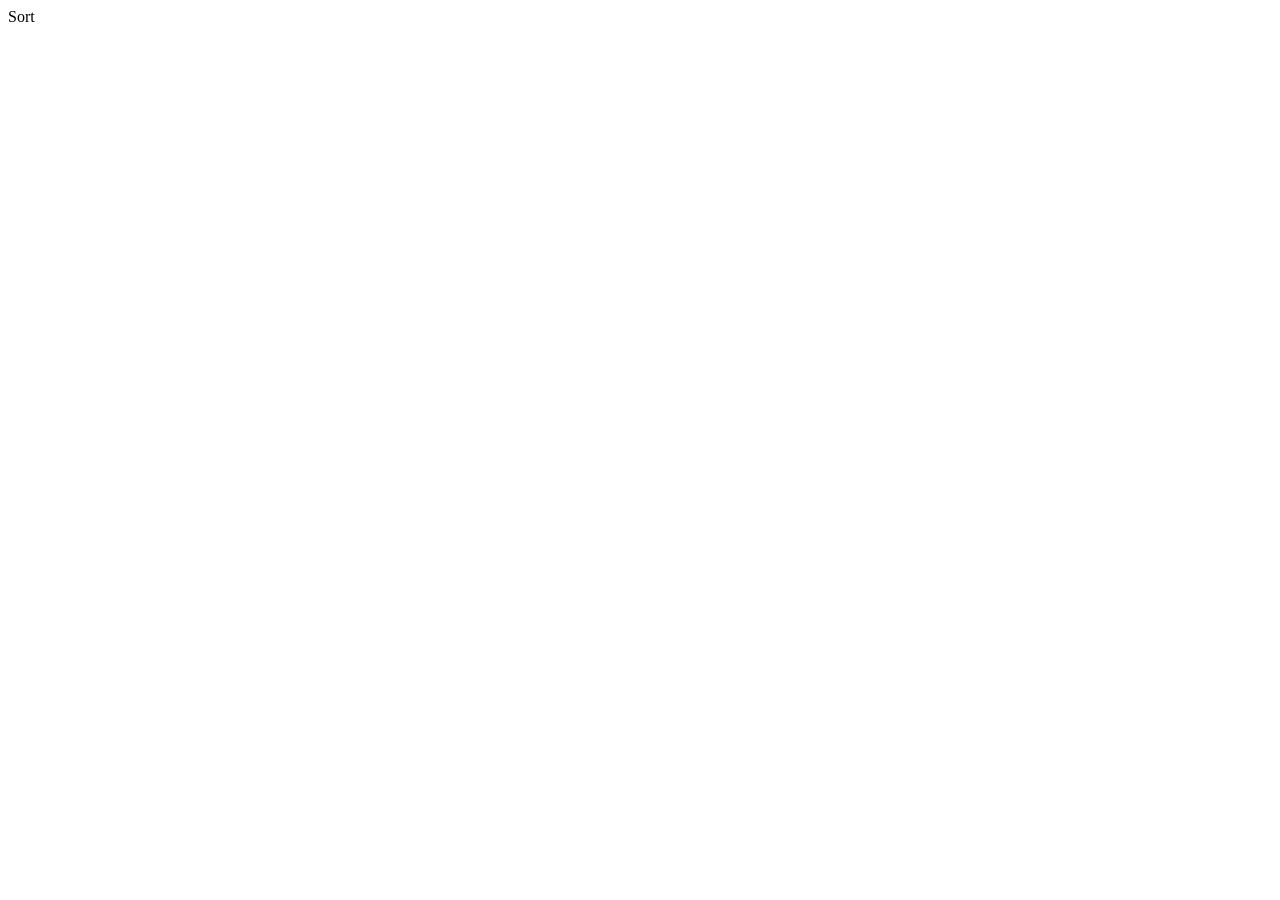
==== index.html @ 8b84a9fb "changes" ====
<!DOCTYPE html>
<html lang="en">
<head>
    <meta charset="UTF-8">
    <meta http-equiv="X-UA-Compatible" content="IE=edge">
    <meta name="viewport" content="width=device-width, initial-scale=1.0">
    <title>Document</title>
</head>
<body>
    Sort
</body>
</html>
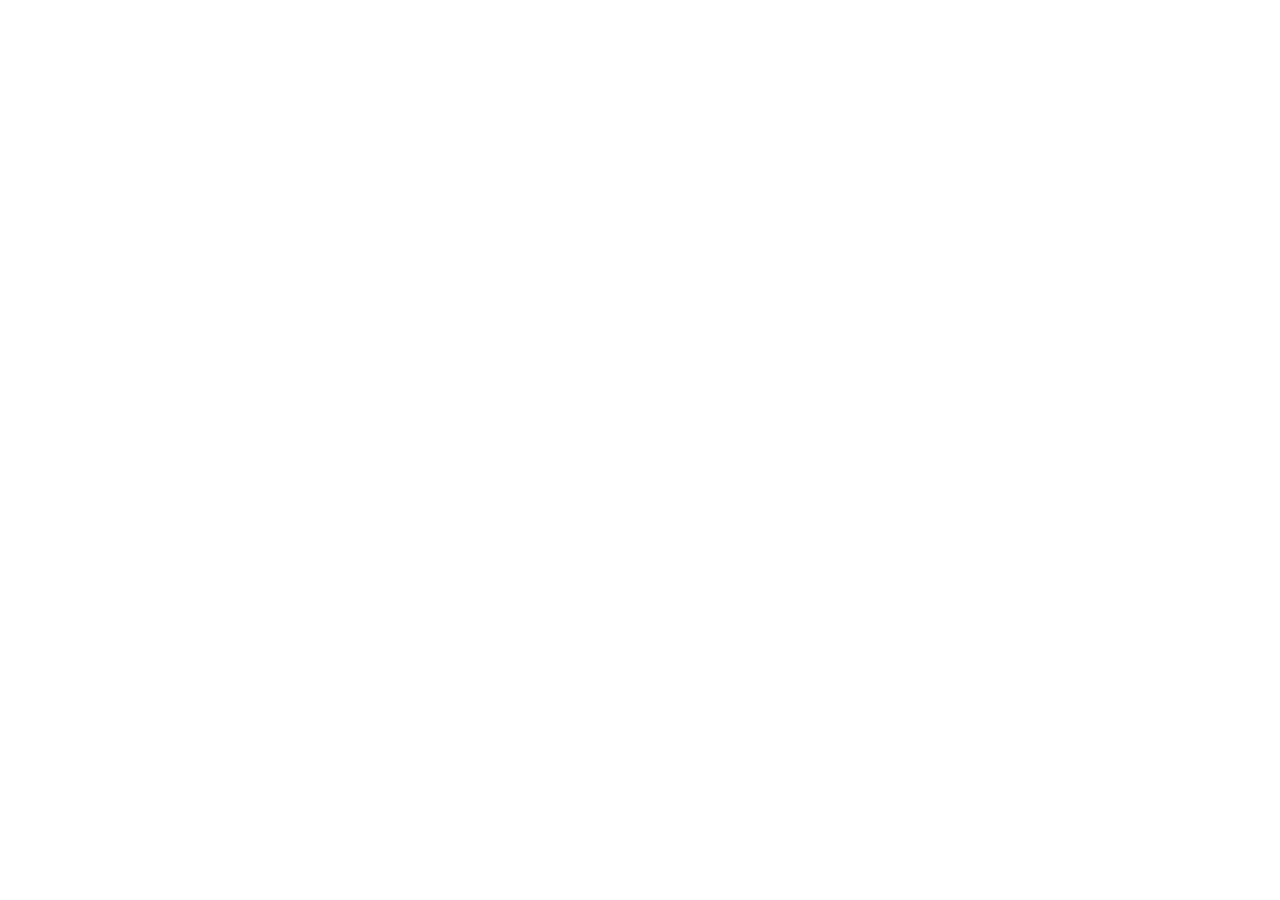
==== commit 9e8aa4d3: "updates" ====
--- a/index.html
+++ b/index.html
@@ -4,9 +4,12 @@
     <meta charset="UTF-8">
     <meta http-equiv="X-UA-Compatible" content="IE=edge">
     <meta name="viewport" content="width=device-width, initial-scale=1.0">
-    <title>Document</title>
+    <title>Sorting Algorithms Visualizer</title>
 </head>
 <body>
-    Sort
+    <!-- navbar -->
+    <header>
+        <nav></nav>
+    </header>
 </body>
 </html>
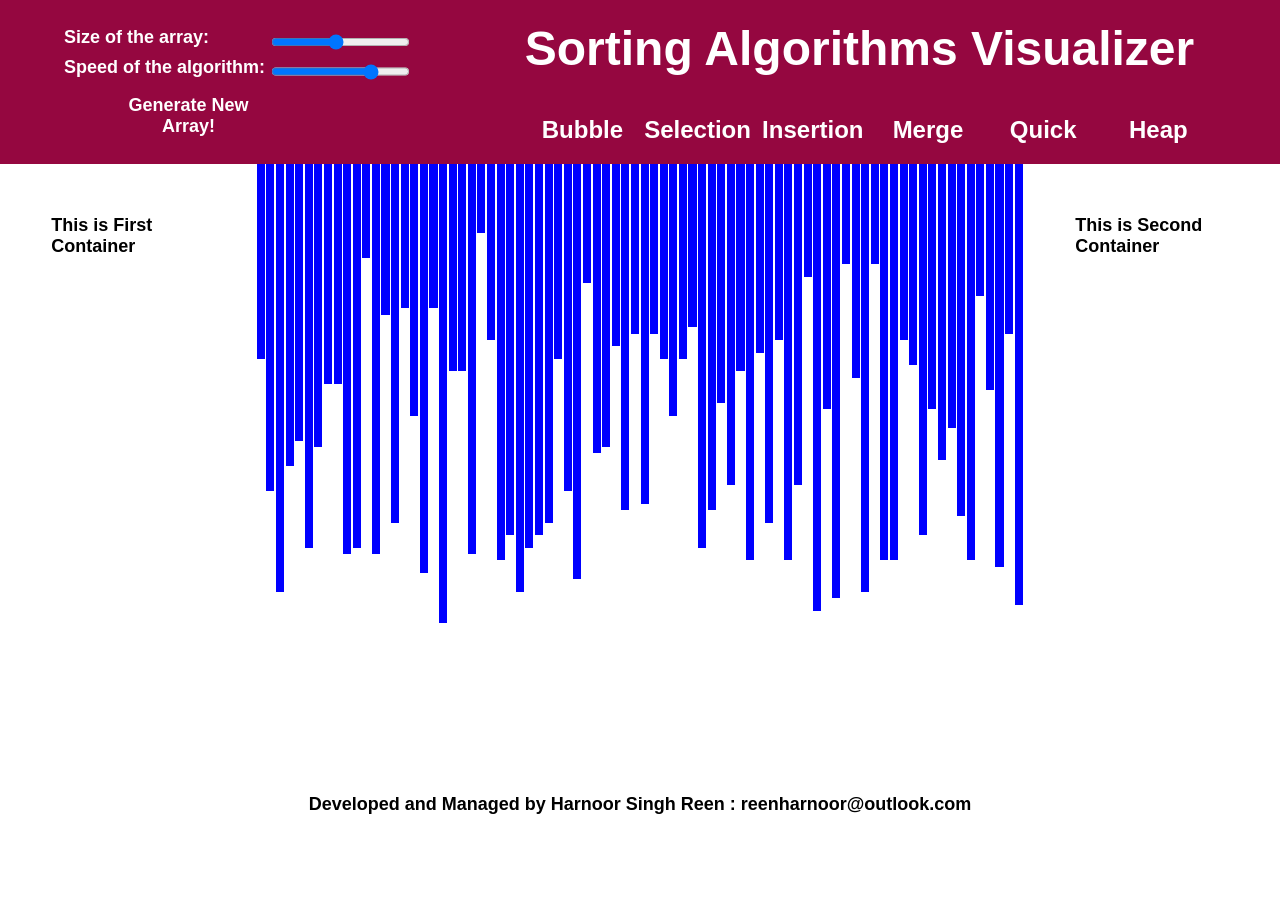
==== commit ea0b312f: "css" ====
--- a/index.html
+++ b/index.html
@@ -1,15 +1,71 @@
 <!DOCTYPE html>
 <html lang="en">
+
 <head>
     <meta charset="UTF-8">
     <meta http-equiv="X-UA-Compatible" content="IE=edge">
     <meta name="viewport" content="width=device-width, initial-scale=1.0">
     <title>Sorting Algorithms Visualizer</title>
+    <link rel="stylesheet" href="stylesheets/style.css">
 </head>
+
 <body>
-    <!-- navbar -->
-    <header>
-        <nav></nav>
-    </header>
-</body>
+
+    <body>
+
+        <header>
+            <nav>
+                <div class="array-inputs">
+                    <p>Size of the array:</p>
+                    <input id="a_size" type="range" min=20 max=150 step=1 value=80>
+                    <p>Speed of the algorithm:</p>
+                    <input id="a_speed" type="range" min=1 max=5 step=1 value=4>
+                    <button id="a_generate">Generate New Array!</button>
+                </div>
+
+                <div class="header_right">
+                    <p class="nav-heading">Sorting Algorithms Visualizer</p>
+
+                    <div class="algos">
+                        <button>Bubble</button>
+                        <button>Selection</button>
+                        <button>Insertion</button>
+                        <button>Merge</button>
+                        <button>Quick</button>
+                        <button style="margin-right: 0px;">Heap</button>
+                    </div>
+                </div>
+
+            </nav>
+        </header>
+
+        <section>
+
+            <div id="Info_Cont1">
+                <p>This is First Container</p>
+            </div>
+
+            <div id="array_container">
+
+            </div>
+
+            <div id="Info_Cont2">
+                <p>This is Second Container</p>
+            </div>
+
+        </section>
+
+        <footer>
+            Developed and Managed by Harnoor Singh Reen : reenharnoor@outlook.com
+        </footer>
+        <script src="./scripts/main.js"></script>
+        <script src="./scripts/visualizations.js"></script>
+        <script src="./scripts/bubbleSort.js"></script>
+        <script src="scripts\selectionSort.js"></script>
+        <script src="scripts\inserstionSort.js"></script>
+        <script src="./scripts/mergeSort.js"></script>
+        <script src="./scripts/quickSort.js"></script>
+        <script src="./scripts/heapSort.js"></script>
+    </body>
+
 </html>
--- a/stylesheets/style.css
+++ b/stylesheets/style.css
@@ -0,0 +1,145 @@
+* {
+    margin: 0px;
+    padding: 0px;
+    font-family: 'Helvetica Neue', Helvetica, Arial, sans-serif;
+    font-size: large;
+    font-weight: bold;
+    /* text-transform: uppercase; */
+  }
+  
+  nav {
+    background-color: #950740;
+    color: white;
+    display: -ms-grid;
+    display: grid;
+    -ms-grid-columns: 30% 60%;
+        grid-template-columns: 30% 60%;
+    -webkit-column-gap: 10%;
+            column-gap: 10%;
+    padding: 0% 5%;
+  }
+  
+  nav .array-inputs {
+    display: -ms-grid;
+    display: grid;
+    -ms-grid-columns: 60% 40%;
+        grid-template-columns: 60% 40%;
+    place-content: center;
+    padding: 5% 0%;
+  }
+  
+  nav .array-inputs #a_size {
+    padding: 5% 0%;
+  }
+  
+  nav .array-inputs #a_speed {
+    padding: 5% 0%;
+  }
+  
+  nav .array-inputs #a_generate {
+    background-color: transparent;
+    border: none;
+    outline: none;
+    color: white;
+    padding: 4% 0% 0% 0%;
+    padding-left: 20%;
+  }
+  
+  nav .array-inputs #a_generate:hover {
+    cursor: pointer;
+  }
+  
+  nav .header_right {
+    display: -webkit-box;
+    display: -ms-flexbox;
+    display: flex;
+    -webkit-box-orient: vertical;
+    -webkit-box-direction: normal;
+        -ms-flex-direction: column;
+            flex-direction: column;
+  }
+  
+  nav .header_right .nav-heading {
+    display: inline-block;
+    font-size: xxx-large;
+    padding: 3% 0%;
+  }
+  
+  nav .header_right .algos {
+    display: -ms-grid;
+    display: grid;
+    -ms-grid-columns: (16.66667%)[6];
+        grid-template-columns: repeat(6, 16.66667%);
+    place-content: center;
+    padding: 2% 0%;
+  }
+  
+  nav .header_right .algos button {
+    background-color: transparent;
+    border: none;
+    color: white;
+    outline: none;
+    padding: 5% 0%;
+    font-size: x-large;
+  }
+  
+  nav .header_right .algos button:hover {
+    background-color: blue;
+    cursor: pointer;
+  }
+  
+  nav .header_right .algos .butt_locked {
+    background-color: transparent;
+    cursor: pointer;
+  }
+  
+  nav .header_right .algos .butt_locked:hover {
+    background-color: transparent;
+    cursor: pointer;
+  }
+  
+  nav .header_right .algos .butt_selected {
+    background-color: white;
+    color: green;
+  }
+  
+  nav .header_right .algos .butt_selected:hover {
+    background-color: white;
+    cursor: pointer;
+  }
+  
+  nav .header_right .algos .butt_unselected:hover {
+    background-color: blue;
+    cursor: pointer;
+  }
+  
+  section {
+    display: -ms-grid;
+    display: grid;
+    -ms-grid-columns: 20% 60% 20%;
+        grid-template-columns: 20% 60% 20%;
+  }
+  
+  section #Info_Cont1 {
+    padding: 20%;
+  }
+  
+  section #array_container {
+    display: -webkit-box;
+    display: -ms-flexbox;
+    display: flex;
+    width: 100%;
+    height: 70vh;
+  }
+  
+  section #Info_Cont2 {
+    padding: 20%;
+  }
+  
+  .hide {
+    display: none;
+  }
+  
+  footer{
+    text-align: center;
+  }
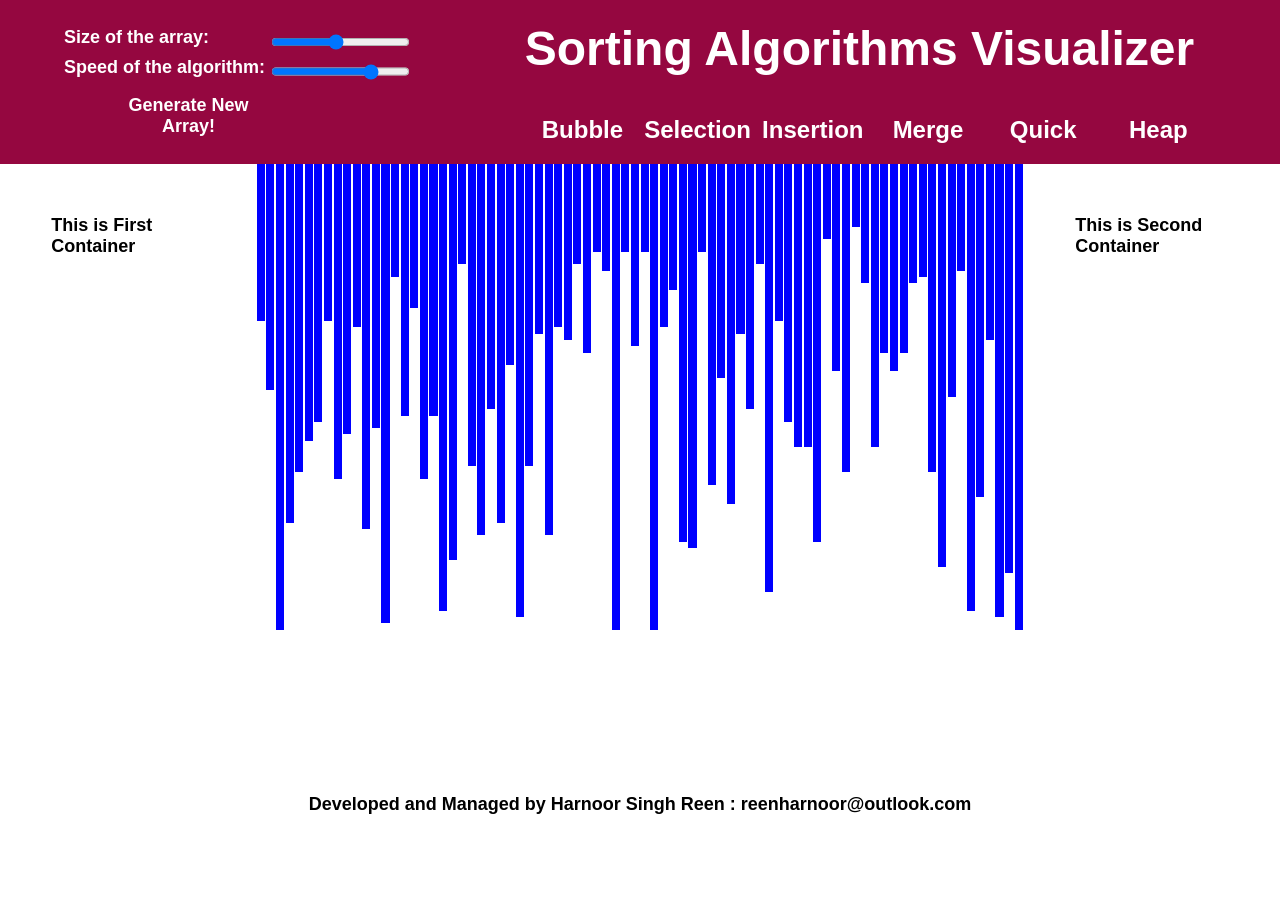
==== commit 6a696041: "final for now" ====
--- a/index.html
+++ b/index.html
@@ -25,7 +25,7 @@
 
                 <div class="header_right">
                     <p class="nav-heading">Sorting Algorithms Visualizer</p>
-
+                    
                     <div class="algos">
                         <button>Bubble</button>
                         <button>Selection</button>
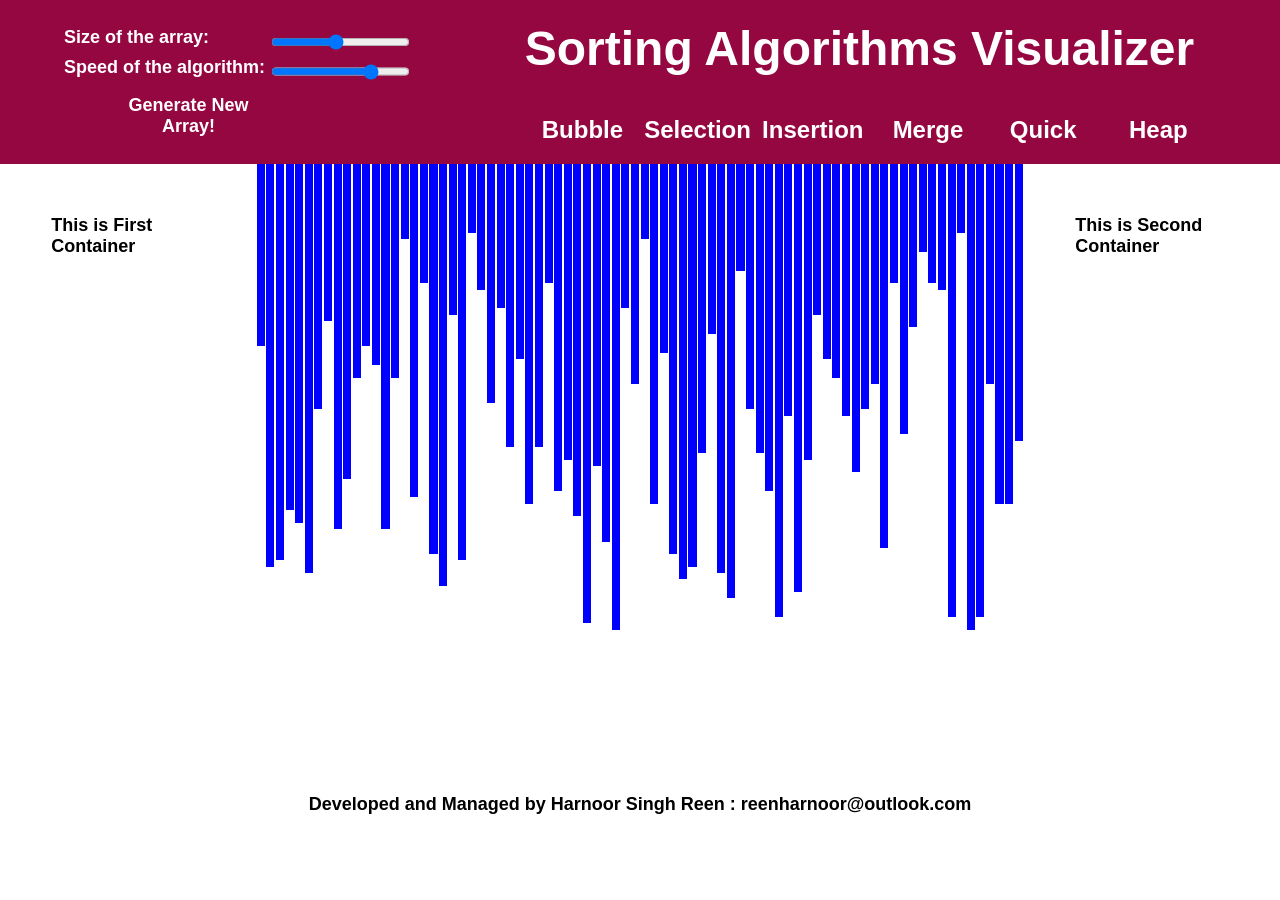
==== commit c2570530: "changes" ====
--- a/index.html
+++ b/index.html
@@ -2,9 +2,9 @@
 <html lang="en">
 
 <head>
-    <meta charset="UTF-8">
-    <meta http-equiv="X-UA-Compatible" content="IE=edge">
-    <meta name="viewport" content="width=device-width, initial-scale=1.0">
+    <meta name="viewport" content="width=device-width,initial-scale=1,maximum-scale=1,user-scalable=no">
+    <meta http-equiv="X-UA-Compatible" content="IE=edge,chrome=1">
+    <meta name="HandheldFriendly" content="true">
     <title>Sorting Algorithms Visualizer</title>
     <link rel="stylesheet" href="stylesheets/style.css">
 </head>
@@ -25,7 +25,7 @@
 
                 <div class="header_right">
                     <p class="nav-heading">Sorting Algorithms Visualizer</p>
-                    
+
                     <div class="algos">
                         <button>Bubble</button>
                         <button>Selection</button>
--- a/stylesheets/style.css
+++ b/stylesheets/style.css
@@ -142,4 +142,15 @@
   
   footer{
     text-align: center;
-  }+  }
+  /* Media Queries: Tablet Landscape */
+@media screen and (max-width: 1060px) {
+  #primary { width:67%; }
+  #secondary { width:30%; margin-left:3%;}  
+}
+
+/* Media Queries: Tabled Portrait */
+@media screen and (max-width: 768px) {
+  #primary { width:100%; }
+  #secondary { width:100%; margin:0; border:none; }
+}
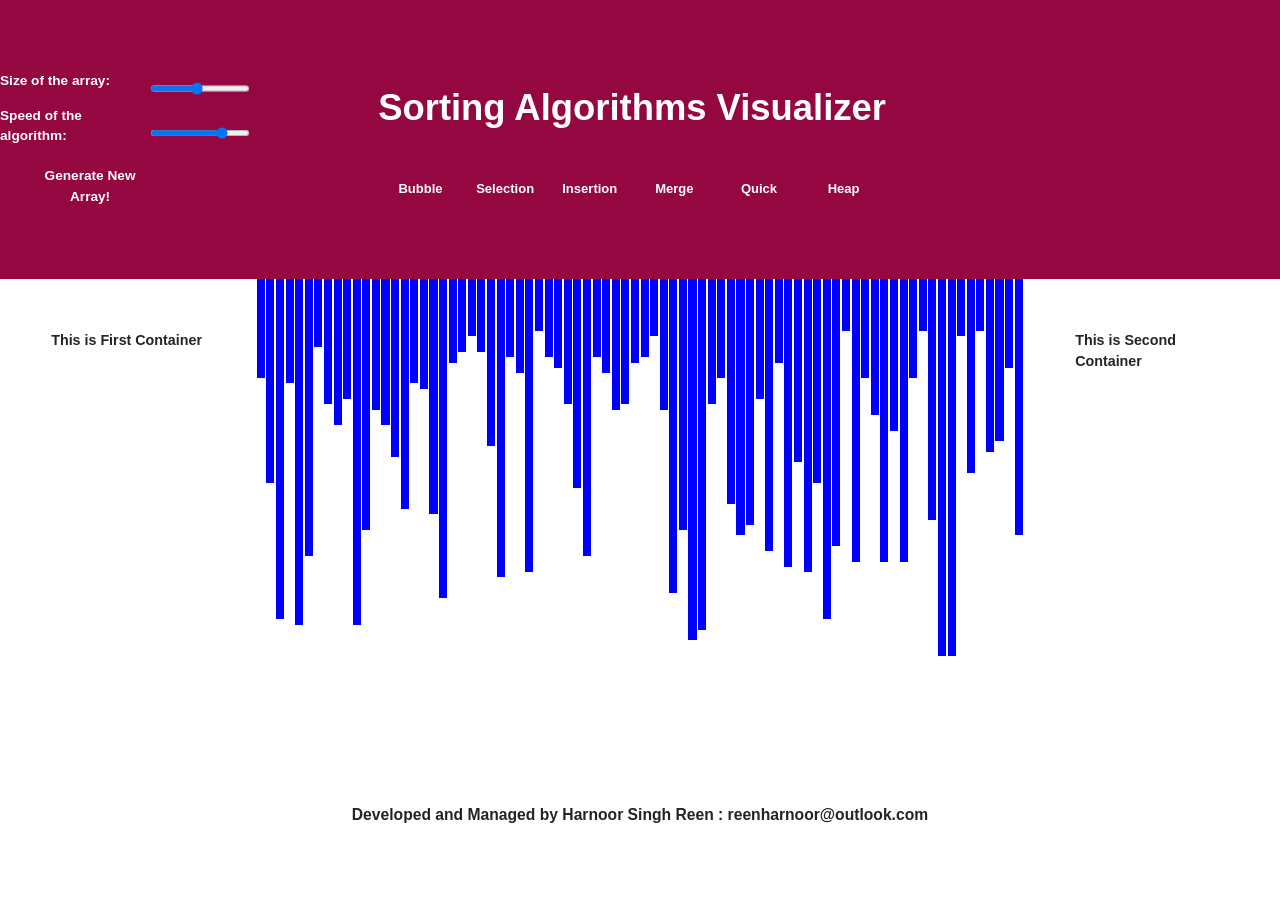
==== commit e3205636: "bootstrap and changes" ====
--- a/index.html
+++ b/index.html
@@ -1,71 +1,82 @@
-<!DOCTYPE html>
+<!doctype html>
 <html lang="en">
 
 <head>
-    <meta name="viewport" content="width=device-width,initial-scale=1,maximum-scale=1,user-scalable=no">
-    <meta http-equiv="X-UA-Compatible" content="IE=edge,chrome=1">
-    <meta name="HandheldFriendly" content="true">
+    <!-- Required meta tags -->
+    <meta charset="utf-8">
+    <meta name="viewport" content="width=device-width, initial-scale=1">
+
+    <!-- Bootstrap CSS -->
+    <link href="https://cdn.jsdelivr.net/npm/bootstrap@5.0.0-beta3/dist/css/bootstrap.min.css" rel="stylesheet"
+        integrity="sha384-eOJMYsd53ii+scO/bJGFsiCZc+5NDVN2yr8+0RDqr0Ql0h+rP48ckxlpbzKgwra6" crossorigin="anonymous">
+
     <title>Sorting Algorithms Visualizer</title>
     <link rel="stylesheet" href="stylesheets/style.css">
 </head>
 
 <body>
-
-    <body>
-
-        <header>
-            <nav>
-                <div class="array-inputs">
-                    <p>Size of the array:</p>
-                    <input id="a_size" type="range" min=20 max=150 step=1 value=80>
-                    <p>Speed of the algorithm:</p>
-                    <input id="a_speed" type="range" min=1 max=5 step=1 value=4>
-                    <button id="a_generate">Generate New Array!</button>
-                </div>
-
-                <div class="header_right">
-                    <p class="nav-heading">Sorting Algorithms Visualizer</p>
-
-                    <div class="algos">
-                        <button>Bubble</button>
-                        <button>Selection</button>
-                        <button>Insertion</button>
-                        <button>Merge</button>
-                        <button>Quick</button>
-                        <button style="margin-right: 0px;">Heap</button>
-                    </div>
-                </div>
-
-            </nav>
-        </header>
-
-        <section>
-
-            <div id="Info_Cont1">
-                <p>This is First Container</p>
+    <header>
+        <nav class="navbar navbar-expand-lg">
+              <div class="array-inputs">
+                <p>Size of the array:</p>
+                <input id="a_size" type="range" min=20 max=150 step=1 value=80>
+                <p>Speed of the algorithm:</p>
+                <input id="a_speed" type="range" min=1 max=5 step=1 value=4>
+                <button id="a_generate">Generate New Array!</button>
             </div>
 
-            <div id="array_container">
+            <div class="header_right">
+                <p class="nav-heading">Sorting Algorithms Visualizer</p>
 
+                <div class="algos">
+                    <button>Bubble</button>
+                    <button>Selection</button>
+                    <button>Insertion</button>
+                    <button>Merge</button>
+                    <button>Quick</button>
+                    <button style="margin-right: 0px;">Heap</button>
+                </div>
             </div>
+          </nav>
+    </header>
+    <section>
 
-            <div id="Info_Cont2">
-                <p>This is Second Container</p>
-            </div>
+        <div id="Info_Cont1">
+            <p>This is First Container</p>
+        </div>
 
-        </section>
+        <div id="array_container">
 
-        <footer>
-            Developed and Managed by Harnoor Singh Reen : reenharnoor@outlook.com
-        </footer>
-        <script src="./scripts/main.js"></script>
-        <script src="./scripts/visualizations.js"></script>
-        <script src="./scripts/bubbleSort.js"></script>
-        <script src="scripts\selectionSort.js"></script>
-        <script src="scripts\inserstionSort.js"></script>
-        <script src="./scripts/mergeSort.js"></script>
-        <script src="./scripts/quickSort.js"></script>
-        <script src="./scripts/heapSort.js"></script>
-    </body>
+        </div>
+
+        <div id="Info_Cont2">
+            <p>This is Second Container</p>
+        </div>
+
+    </section>
+
+    <footer>
+        Developed and Managed by Harnoor Singh Reen : reenharnoor@outlook.com
+    </footer>
+    <!-- Optional JavaScript; choose one of the two! -->
+
+    <!-- Option 1: Bootstrap Bundle with Popper -->
+    <script src="https://cdn.jsdelivr.net/npm/bootstrap@5.0.0-beta3/dist/js/bootstrap.bundle.min.js"
+        integrity="sha384-JEW9xMcG8R+pH31jmWH6WWP0WintQrMb4s7ZOdauHnUtxwoG2vI5DkLtS3qm9Ekf"
+        crossorigin="anonymous"></script>
+    <script src="./scripts/main.js"></script>
+    <script src="./scripts/visualizations.js"></script>
+    <script src="./scripts/bubbleSort.js"></script>
+    <script src="scripts\selectionSort.js"></script>
+    <script src="scripts\inserstionSort.js"></script>
+    <script src="./scripts/mergeSort.js"></script>
+    <script src="./scripts/quickSort.js"></script>
+    <script src="./scripts/heapSort.js"></script>
+    <!-- Option 2: Separate Popper and Bootstrap JS -->
+    <!--
+    <script src="https://cdn.jsdelivr.net/npm/@popperjs/core@2.9.1/dist/umd/popper.min.js" integrity="sha384-SR1sx49pcuLnqZUnnPwx6FCym0wLsk5JZuNx2bPPENzswTNFaQU1RDvt3wT4gWFG" crossorigin="anonymous"></script>
+    <script src="https://cdn.jsdelivr.net/npm/bootstrap@5.0.0-beta3/dist/js/bootstrap.min.js" integrity="sha384-j0CNLUeiqtyaRmlzUHCPZ+Gy5fQu0dQ6eZ/xAww941Ai1SxSY+0EQqNXNE6DZiVc" crossorigin="anonymous"></script>
+    -->
+</body>
 
 </html>
--- a/stylesheets/style.css
+++ b/stylesheets/style.css
@@ -4,6 +4,7 @@
     font-family: 'Helvetica Neue', Helvetica, Arial, sans-serif;
     font-size: large;
     font-weight: bold;
+    zoom: 95.5%;
     /* text-transform: uppercase; */
   }
   
@@ -80,7 +81,7 @@
     color: white;
     outline: none;
     padding: 5% 0%;
-    font-size: x-large;
+    font-size: large;
   }
   
   nav .header_right .algos button:hover {
